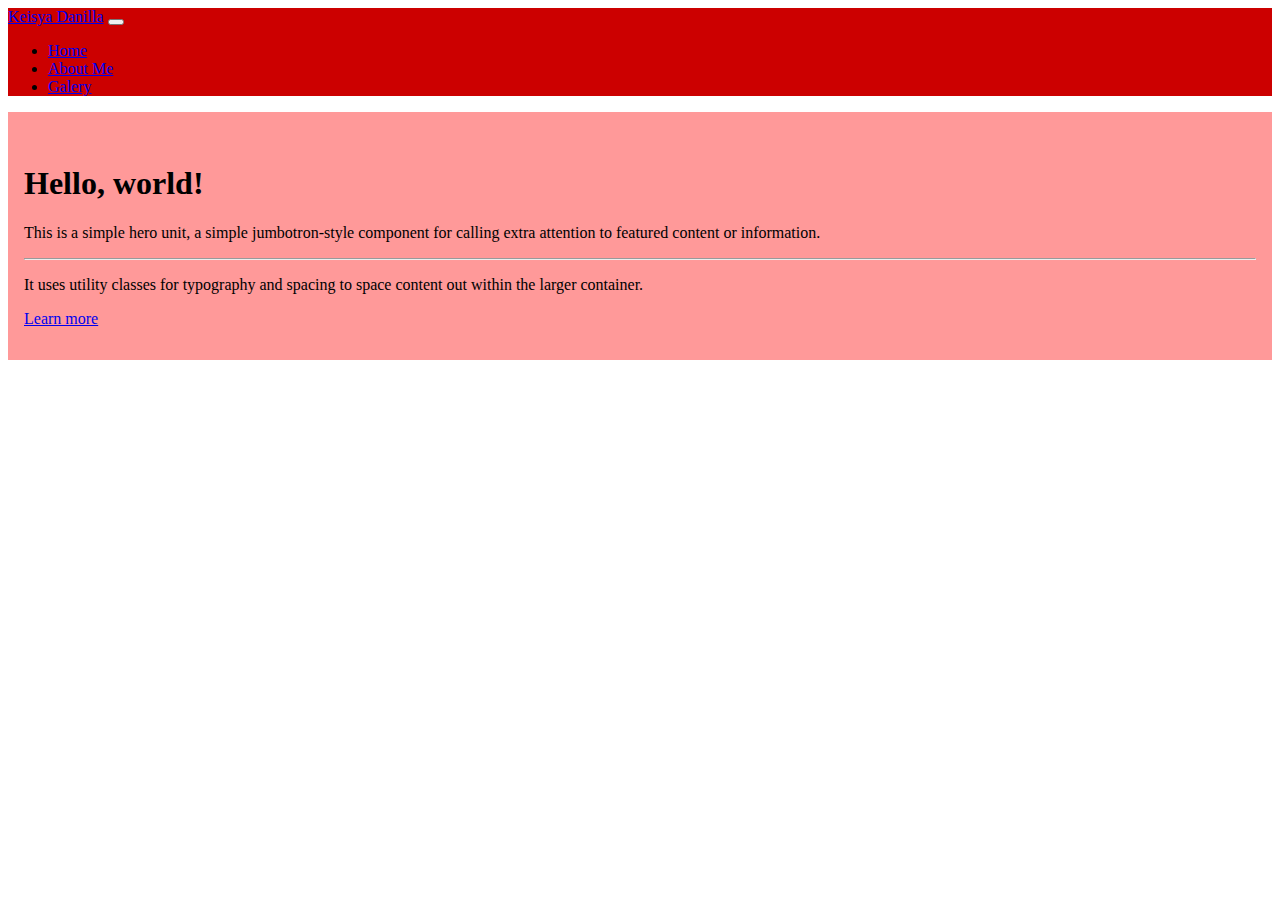
==== index.html @ e7804b35 "Add files via upload" ====
<!doctype html> 
	<html lang="en"> 
	  <head> <!-- Required meta tags --> 
	    <meta charset="utf-8"> 
	    <meta name="viewport" content="width=device-width, initial-scale=1"> 
	    
	    <!-- Bootstrap CSS --> 
	    <link href="https://cdn.jsdelivr.net/npm/bootstrap@5.0.1/dist/css/bootstrap.min.css" rel="stylesheet" integrity="sha384-+0n0xVW2eSR5OomGNYDnhzAbDsOXxcvSN1TPprVMTNDbiYZCxYbOOl7+AMvyTG2x" crossorigin="anonymous">
	    
	     <!-- My CSS -->
	     <link rel="stylesheet" href="style.css">
	    
	     <title>PAT LABKOM</title> 
	   </head> 
	   <body> 
	     <!-- Navbar -->
	     <nav class="navbar navbar-expand-lg navbar-dark shadow" style="background-color: #cc0000">
	       <div class="container">
	         <a class="navbar-brand" href="#">Keisya Danilla</a> 
	         <button class="navbar-toggler" type="button" data-bs-toggle="collapse" data-bs-target="#navbarNav" aria-controls="navbarNav" aria-expanded="false" aria-label="Toggle navigation">
	           <span class="navbar-toggler-icon"></span>
	         </button>
	         <div class="collapse navbar-collapse" id="navbarNav">
	           <ul class="navbar-nav ms-auto2">
	             <li class="nav-item">
	               <a class="nav-link active" aria-current="page" href="#">Home</a> 
	             </li>
	             <li class="nav-item"> 
	               <a class="nav-link" href="#">About Me</a>
	             </li>
	             <li class="nav-item">
	               <a class="nav-link" href="#">Galery</a>
	             </li>            
	           </ul>
	         </div>
	       </div>
	     </nav>
	     <!-- Akhir Navbar -->
	     
	     
	      <!-- jumbotron -->
	      <section class="jumbotron">
	        <h1 class="display-4">Hello, world!</h1>
	        <p class="lead">This is a simple hero unit, a simple jumbotron-style component for calling extra attention to featured content or information.</p>
	        <hr class="my-4">
	        <p>It uses utility classes for typography and spacing to space content out within the larger container.</p>
	        <a class="btn btn-primary btn-lg" href="#" role="button">Learn more</a>
	        </section>
	      <!-- Akhir Jumbotron -->
	     
	   
	     <script src="https://cdn.jsdelivr.net/npm/bootstrap@5.0.1/dist/js/bootstrap.bundle.min.js" integrity="sha384-gtEjrD/SeCtmISkJkNUaaKMoLD0//ElJ19smozuHV6z3Iehds+3Ulb9Bn9Plx0x4" crossorigin="anonymous"></script>
	     
   </body> 
 </html>
---- style.css ----
.jumbotron {
  padding: 2rem 1rem;
  background-color: #ff9999;
}
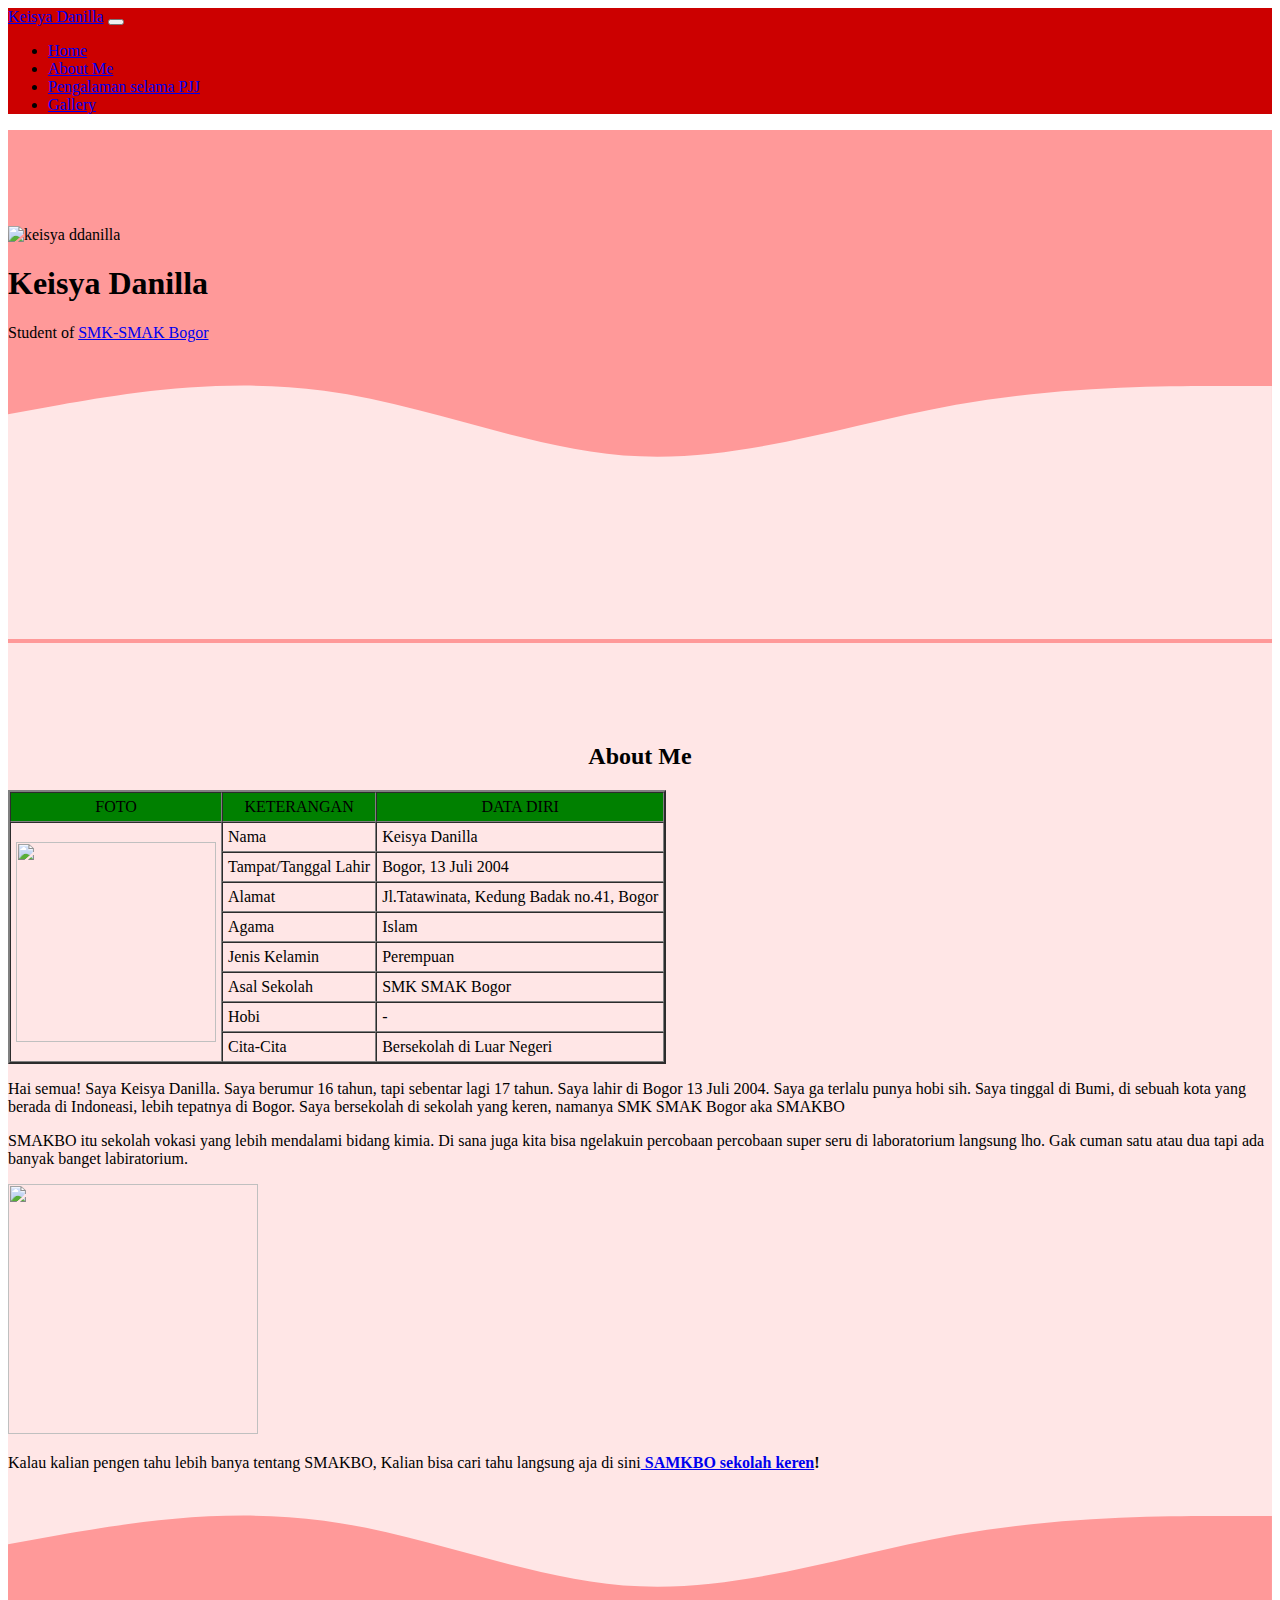
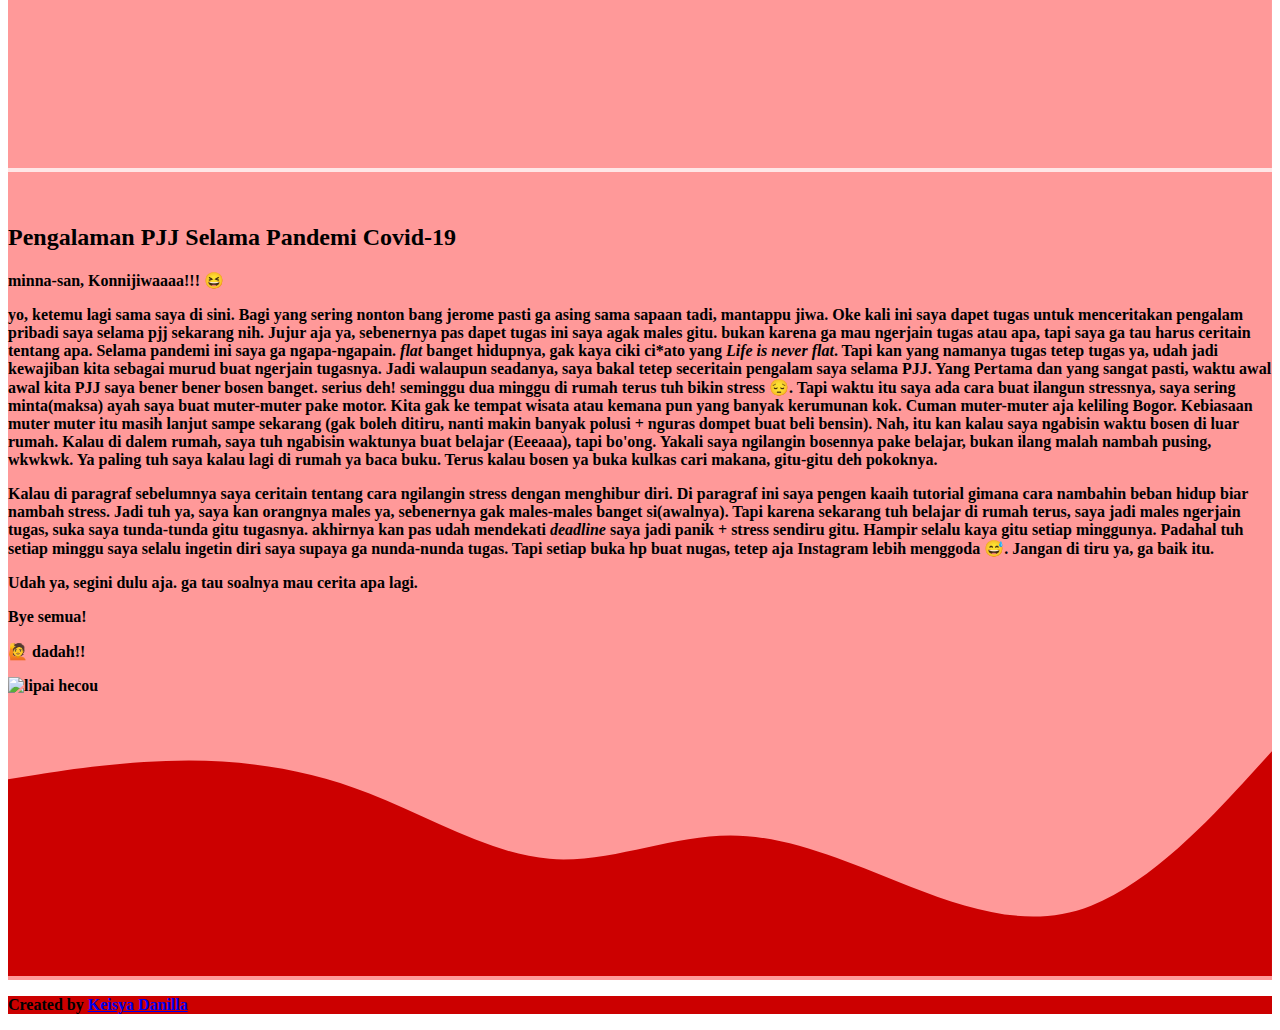
==== commit 29471c5d: "Add files via upload" ====
--- a/index.html
+++ b/index.html
@@ -10,11 +10,11 @@
 	     <!-- My CSS -->
 	     <link rel="stylesheet" href="style.css">
 	    
-	     <title>PAT LABKOM</title> 
+	     <title>Kunci's website</title> 
 	   </head> 
-	   <body> 
+	   <body id="home"> 
 	     <!-- Navbar -->
-	     <nav class="navbar navbar-expand-lg navbar-dark shadow" style="background-color: #cc0000">
+	     <nav class="navbar navbar-expand-lg navbar-dark shadow fixed-top" style="background-color: #cc0000">
 	       <div class="container">
 	         <a class="navbar-brand" href="#">Keisya Danilla</a> 
 	         <button class="navbar-toggler" type="button" data-bs-toggle="collapse" data-bs-target="#navbarNav" aria-controls="navbarNav" aria-expanded="false" aria-label="Toggle navigation">
@@ -23,13 +23,16 @@
 	         <div class="collapse navbar-collapse" id="navbarNav">
 	           <ul class="navbar-nav ms-auto2">
 	             <li class="nav-item">
-	               <a class="nav-link active" aria-current="page" href="#">Home</a> 
+	               <a class="nav-link active" aria-current="page" href="#home">Home</a> 
 	             </li>
 	             <li class="nav-item"> 
-	               <a class="nav-link" href="#">About Me</a>
+	               <a class="nav-link" href="#About">About Me</a>
+	             </li>
+	             <li class="nav-item"> 
+	               <a class="nav-link" href="#PJJ">Pengalaman selama PJJ</a>
 	             </li>
 	             <li class="nav-item">
-	               <a class="nav-link" href="#">Galery</a>
+	               <a class="nav-link" href="#gallery">Gallery</a>
 	             </li>            
 	           </ul>
 	         </div>
@@ -39,16 +42,142 @@
 	     
 	     
 	      <!-- jumbotron -->
-	      <section class="jumbotron">
-	        <h1 class="display-4">Hello, world!</h1>
-	        <p class="lead">This is a simple hero unit, a simple jumbotron-style component for calling extra attention to featured content or information.</p>
-	        <hr class="my-4">
-	        <p>It uses utility classes for typography and spacing to space content out within the larger container.</p>
-	        <a class="btn btn-primary btn-lg" href="#" role="button">Learn more</a>
+	      <section class="jumbotron text-center" style="padding-top: 6rem; background-color: #ff9999">
+	        <img src="https://i.ibb.co/sC7BJyT/20210613-020932.jpg" alt="keisya ddanilla" width="200" class="rounded-circle img-thumbnail" />
+	        <h1 class="display-4">Keisya Danilla</h1>
+	        <p class="lead">Student of <a href="http:www.smakbo.sch.id">SMK-SMAK Bogor</a></p>
+	         <svg xmlns="http://www.w3.org/2000/svg" viewBox="0 0 1440 320">
+	         <path fill="#ffe6e6" fill-opacity="1" d="M0,64L60,53.3C120,43,240,21,360,37.3C480,53,600,107,720,112C840,117,960,75,1080,53.3C1200,32,1320,32,1380,32L1440,32L1440,320L1380,320C1320,320,1200,320,1080,320C960,320,840,320,720,320C600,320,480,320,360,320C240,320,120,320,60,320L0,320Z">
+	         </path>
+	         </svg>
 	        </section>
 	      <!-- Akhir Jumbotron -->
-	     
-	   
+	      
+	      
+	       <!-- About me -->
+	       <section id="About" style="background-color: #ffe6e6">
+        <div class="container">
+	         <div class="row teks-center mb-3">
+	           <div class="col-md-12">
+	             <h2 align="center">About Me</h2>
+	           </div>
+	         </div>
+	         
+	         <div class="row">	
+	           <div class="col-md-12">
+	             <table border="2" cellspacing="0" cellpadding="5">
+	               <tr align="center" bgcolor="green">
+	                 <td>FOTO</td>
+	                 <td>KETERANGAN</td>	
+	                 <td>DATA DIRI</td>
+	               </tr>
+	               <tr>
+	                 <td rowspan="8"><img src="https://i.ibb.co/sWtbgR5/Piece.png" width="200" height="200" align="center"></td>
+	                 <td>Nama</td>
+	                 <td>Keisya Danilla</td>
+	               </tr>
+	               <tr>
+	                 <td>Tampat/Tanggal Lahir</td>	
+	                 <td>Bogor, 13 Juli 2004</td>
+	               </tr>		 
+	               <tr>			 
+	                 <td>Alamat</td>			 
+	                 <td>Jl.Tatawinata, Kedung Badak no.41, Bogor</td>		 
+	               </tr>		 
+	               <tr>			 
+	                 <td>Agama</td>			 
+	                 <td>Islam</td>		 
+	               </tr>		 
+	               <tr>			 
+	                 <td>Jenis Kelamin</td>			 
+	                 <td>Perempuan</td>		 
+	               </tr>		 
+	               <tr>			 
+	                 <td>Asal Sekolah</td>			 
+	                 <td>SMK SMAK Bogor</td>		 
+	               </tr>		 
+	               <tr>			 
+	                 <td>Hobi</td>			 
+	                 <td>-</td>		
+	               </tr>		 
+	               <tr>			 
+	                 <td>Cita-Cita</td>			 
+	                 <td>Bersekolah di Luar Negeri</td>		 
+	               </tr> 
+	             </table> 
+	           </div> 
+	         </div>
+	          			
+          <div class="row mt-3"> 
+	           <div class="col-md-6"> 
+	             <p>Hai semua! Saya Keisya Danilla. Saya berumur 16 tahun, tapi sebentar lagi 17 tahun. Saya lahir di Bogor 13 Juli 2004. Saya ga terlalu punya hobi sih. Saya tinggal di Bumi, di sebuah kota yang berada di Indoneasi, lebih tepatnya di Bogor. Saya bersekolah di sekolah yang keren, namanya SMK SMAK Bogor aka SMAKBO<p>		 
+	             <p>SMAKBO itu sekolah vokasi yang lebih mendalami bidang kimia. Di sana juga kita bisa ngelakuin percobaan percobaan super seru di laboratorium langsung lho. Gak cuman satu atau dua tapi ada banyak banget labiratorium.</p>		 
+	           </div>		 		 
+	           <div class="col-md-6">		 
+	             <img src="https://i.ibb.co/fpzyV0Y/kisspng-science-scientist-chemistry-vector-chemistry-teacher-and-chemicals-5a8792e79ed9a2-6578998815.png" width="250" height="250">		 
+	           </div>		 
+	         </div>		 		 
+	        
+	         <div class="row">		 
+	           <div class="col-md-12">		 
+	             <p>Kalau kalian pengen tahu lebih banya tentang SMAKBO, Kalian bisa cari tahu langsung aja di sini<b><a href="http:www.smakbo.sch.id"> SAMKBO sekolah keren</a><b>!
+	             </p> 
+	           </div> 
+	         </div>
+         </div>
+         <svg xmlns="http://www.w3.org/2000/svg" viewBox="0 0 1440 320">
+         <path fill="#ff9999" fill-opacity="1" d="M0,64L60,53.3C120,43,240,21,360,37.3C480,53,600,107,720,112C840,117,960,75,1080,53.3C1200,32,1320,32,1380,32L1440,32L1440,320L1380,320C1320,320,1200,320,1080,320C960,320,840,320,720,320C600,320,480,320,360,320C240,320,120,320,60,320L0,320Z">
+         </path>
+         </svg> 
+	       </section>
+	        <!-- Akhir About me -->
+	        
+	        <!-- Pengalaman PJJ -->
+	        <section id="PJJ" style="padding-top: 2rem; background-color: #ff9999">
+	        <div class="container">
+	          <div class="row text-center mb-5">
+	            <div class="col-md-12"> 
+	              <h2> Pengalaman PJJ Selama Pandemi Covid-19 </h2> 
+	            </div> 
+	          </div> 
+	          
+	          <div class="row"> 
+	            <div class="col-md-12">	 
+	              <p>minna-san, Konnijiwaaaa!!! &#128518 </p> 
+	            </div> 
+	          </div> 
+	          
+	          <div class="row"> 
+	            <div class="col-md-8">	 
+	              <p>yo, ketemu lagi sama saya di sini. Bagi yang sering nonton bang jerome pasti ga asing sama sapaan tadi, mantappu jiwa. Oke kali ini saya dapet tugas untuk menceritakan pengalam pribadi saya selama pjj sekarang nih. Jujur aja ya, sebenernya pas dapet tugas ini saya agak males gitu. bukan karena ga mau ngerjain tugas atau apa, tapi saya ga tau harus ceritain tentang apa. Selama pandemi ini saya ga ngapa-ngapain. <i>flat</i> banget hidupnya, gak kaya ciki ci*ato yang <i>Life is never flat</i>. Tapi kan yang namanya tugas tetep tugas ya, udah jadi kewajiban kita sebagai murud buat ngerjain tugasnya. Jadi walaupun seadanya, saya bakal tetep seceritain pengalam saya selama PJJ. Yang Pertama dan yang sangat pasti, waktu awal awal kita PJJ saya bener bener bosen banget. serius deh! seminggu dua minggu di rumah terus tuh bikin stress &#128532. Tapi waktu itu saya ada cara buat ilangun stressnya, saya sering minta(maksa) ayah saya buat muter-muter pake motor. Kita gak ke tempat wisata atau kemana pun yang banyak kerumunan kok. Cuman muter-muter aja keliling Bogor. Kebiasaan muter muter itu masih lanjut sampe sekarang (gak boleh ditiru, nanti makin banyak polusi + nguras dompet buat beli bensin). Nah, itu kan kalau saya ngabisin waktu bosen di luar rumah. Kalau di dalem rumah, saya tuh ngabisin waktunya buat belajar (Eeeaaa), tapi bo'ong. Yakali saya ngilangin bosennya pake belajar, bukan ilang malah nambah pusing, wkwkwk. Ya paling tuh saya kalau lagi di rumah ya baca buku. Terus kalau bosen ya buka kulkas cari makana, gitu-gitu deh pokoknya.</p> 
+	            </div> 
+	            
+	            <div class="col-md-4"> 	 
+	              <p> Kalau di paragraf sebelumnya saya ceritain tentang cara ngilangin stress dengan menghibur diri. Di paragraf ini saya pengen kaaih tutorial gimana cara nambahin beban hidup biar nambah stress. Jadi tuh ya, saya kan orangnya males ya, sebenernya gak males-males banget si(awalnya). Tapi karena sekarang tuh belajar di rumah terus, saya jadi males ngerjain tugas, suka saya tunda-tunda gitu tugasnya. akhirnya kan pas udah mendekati <i>deadline</i> saya jadi panik + stress sendiru gitu. Hampir selalu kaya gitu setiap minggunya. Padahal tuh setiap minggu saya selalu ingetin diri saya supaya ga nunda-nunda tugas. Tapi setiap buka hp buat nugas, tetep aja Instagram lebih menggoda &#128517. Jangan di tiru ya, ga baik itu.</p> 
+	            </div> 
+	          </div>	 	 
+	          <div class="row"> 
+	            <div class="col-md-12">	 	 
+	              <p>Udah ya, segini dulu aja. ga tau soalnya mau cerita apa lagi.</p> 
+	              <p> Bye semua!</p> 
+	              <p>&#128587 dadah!!</p> 
+	              <img src="https://i.ibb.co/8XZx1m0/sticker-6.png" alt="lipai hecou" width="150" height="150"> 
+	            </div> 
+	          </div>
+	        </div>
+	        <svg xmlns="http://www.w3.org/2000/svg" viewBox="0 0 1440 320">
+	        <path fill="#cc0000" fill-opacity="1" d="M0,96L34.3,90.7C68.6,85,137,75,206,74.7C274.3,75,343,85,411,112C480,139,549,181,617,186.7C685.7,192,754,160,823,160C891.4,160,960,192,1029,218.7C1097.1,245,1166,267,1234,240C1302.9,213,1371,139,1406,101.3L1440,64L1440,320L1405.7,320C1371.4,320,1303,320,1234,320C1165.7,320,1097,320,1029,320C960,320,891,320,823,320C754.3,320,686,320,617,320C548.6,320,480,320,411,320C342.9,320,274,320,206,320C137.1,320,69,320,34,320L0,320Z">
+	        </path>
+	        </svg>
+	        </section>  
+	        <!-- Akhir Pengalaman PJJ -->
+	        
+	         <!-- Footer -->
+	         <footer class="text-white text-center pb-3" style="background-color: #cc0000">
+	         <p>Created by <a href="https://www.instagram.com/danillakeisya/" class="text-white fw-bold">Keisya Danilla</a></p>
+	         </footer>
+	         <!-- Akhir Footer -->
+	  
 	     <script src="https://cdn.jsdelivr.net/npm/bootstrap@5.0.1/dist/js/bootstrap.bundle.min.js" integrity="sha384-gtEjrD/SeCtmISkJkNUaaKMoLD0//ElJ19smozuHV6z3Iehds+3Ulb9Bn9Plx0x4" crossorigin="anonymous"></script>
 	     
    </body> 
--- a/style.css
+++ b/style.css
@@ -1,4 +1,17 @@
 .jumbotron {
-  padding: 2rem 1rem;
+  padding-top: 6rem;
   background-color: #ff9999;
-}+  }
+
+#about {
+  background-color: #ffe6e6;
+  }
+
+#PJJ {
+  padding-top: 2rem; 
+  background-color: #ff9999;
+  }
+  
+section {
+  padding-top: 5rem;
+  }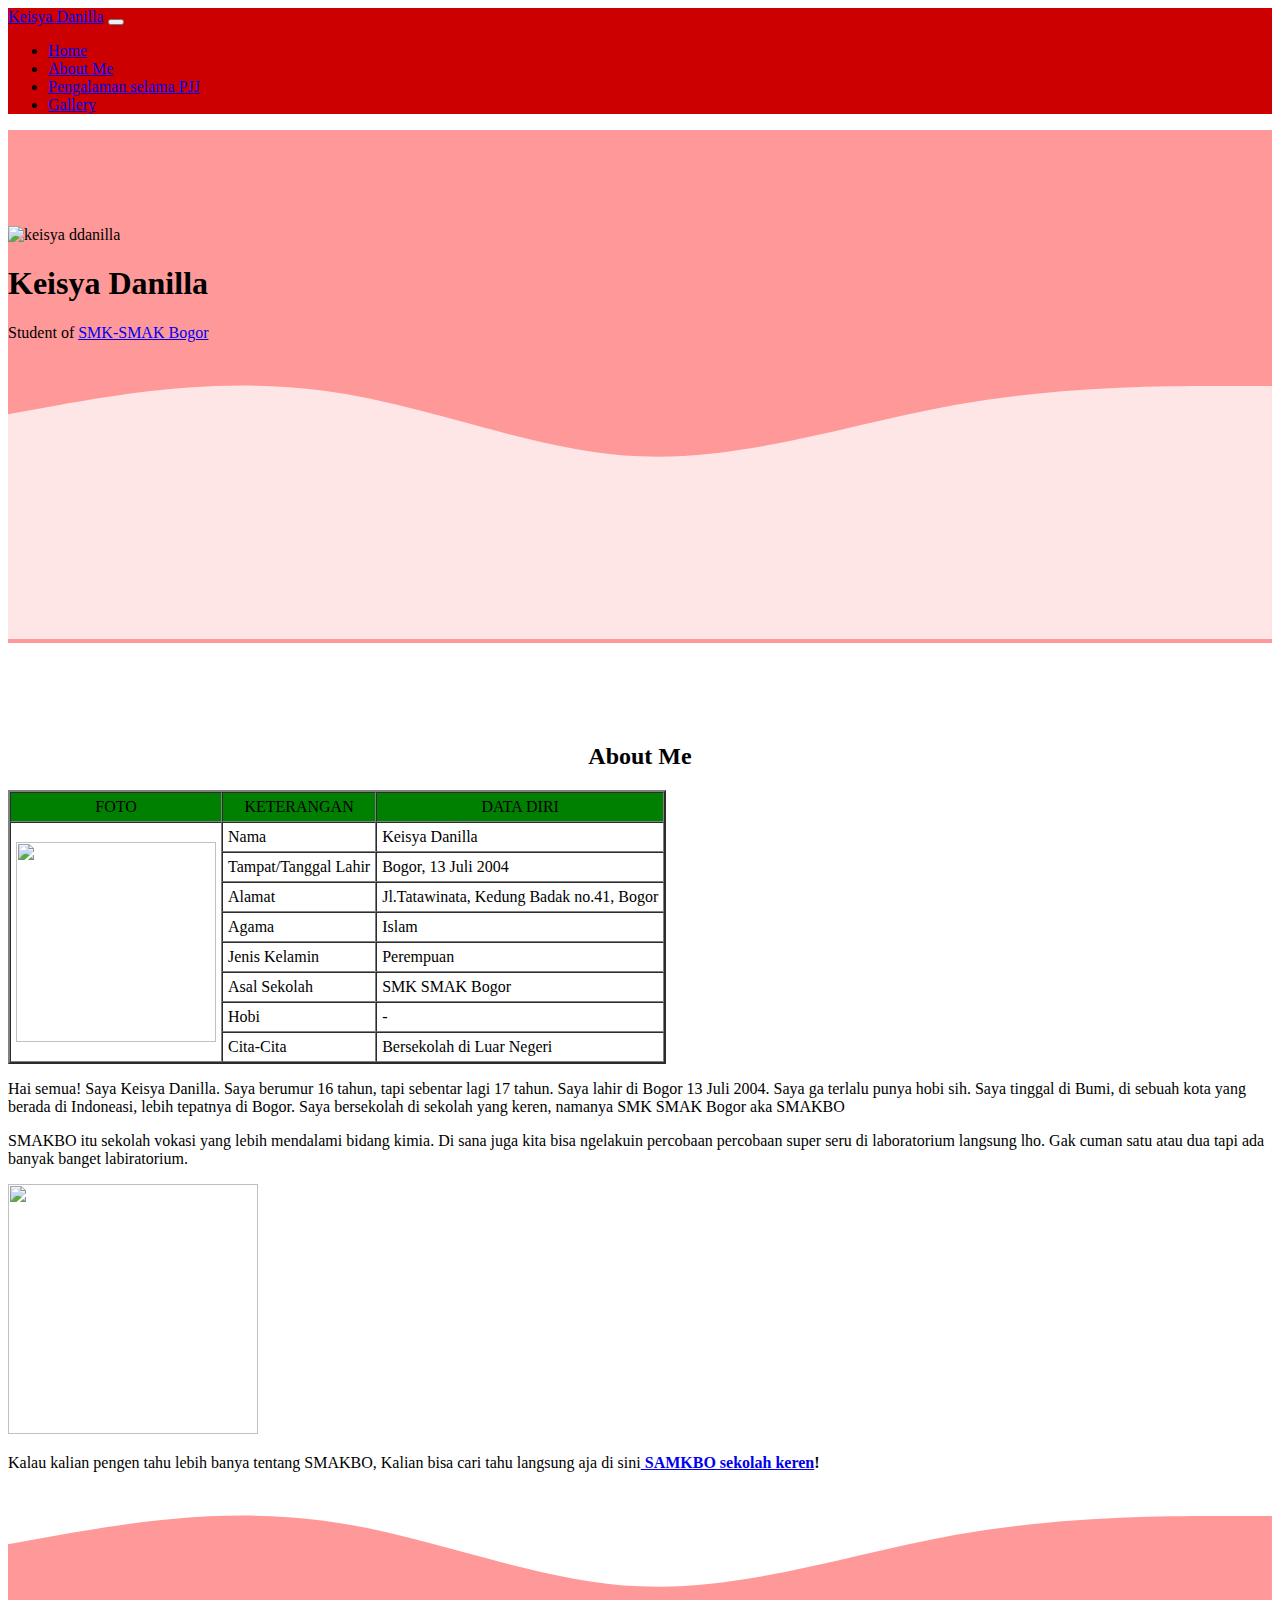
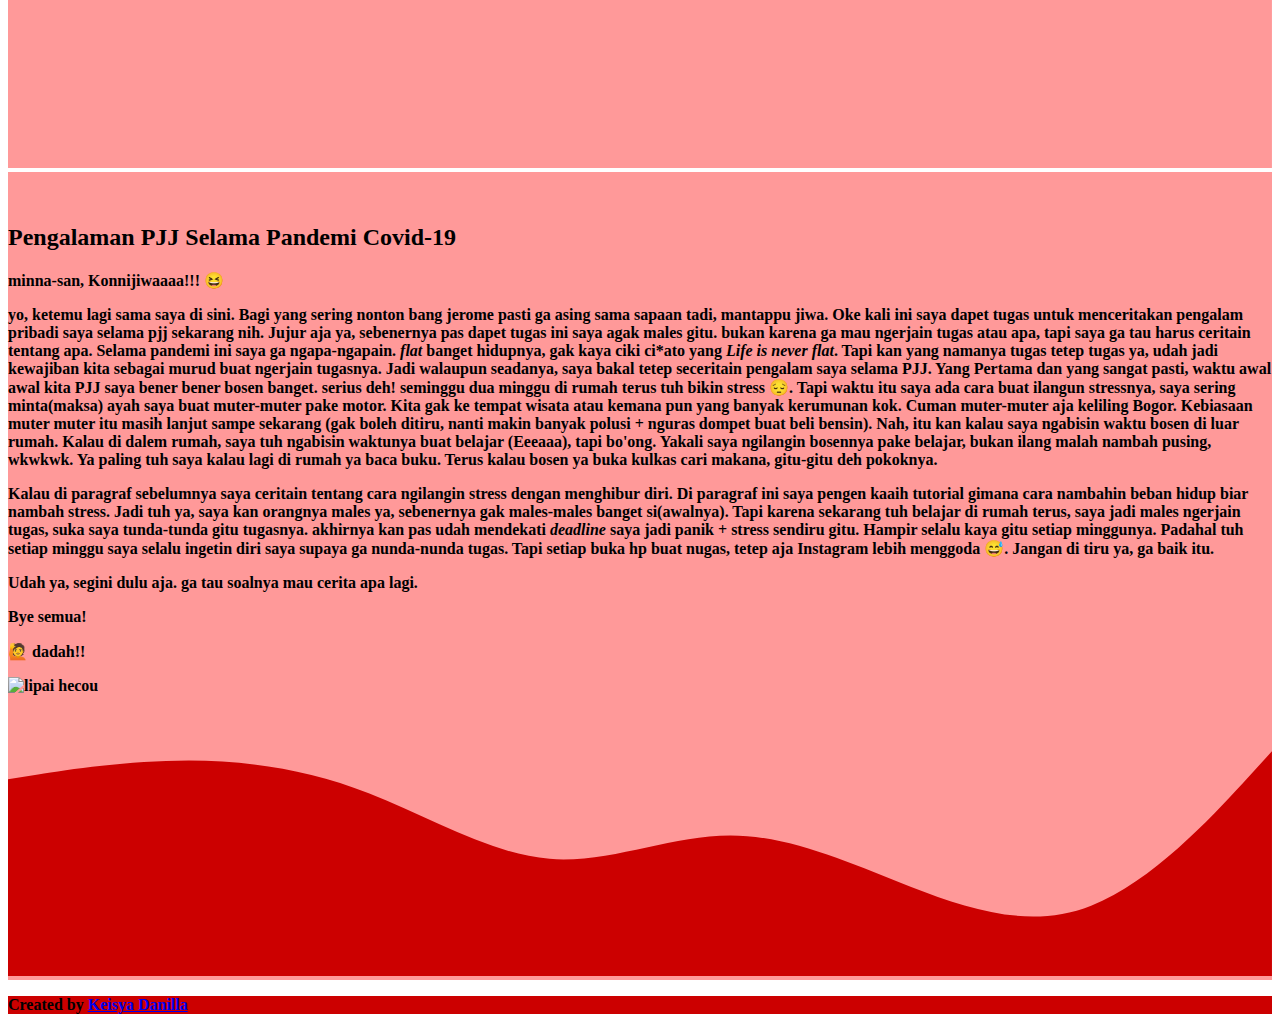
==== commit 3a79d44e: "Update index.html" ====
--- a/index.html
+++ b/index.html
@@ -42,7 +42,7 @@
 	     
 	     
 	      <!-- jumbotron -->
-	      <section class="jumbotron text-center" style="padding-top: 6rem; background-color: #ff9999">
+	      <section class="jumbotron text-center">
 	        <img src="https://i.ibb.co/sC7BJyT/20210613-020932.jpg" alt="keisya ddanilla" width="200" class="rounded-circle img-thumbnail" />
 	        <h1 class="display-4">Keisya Danilla</h1>
 	        <p class="lead">Student of <a href="http:www.smakbo.sch.id">SMK-SMAK Bogor</a></p>
@@ -55,7 +55,7 @@
 	      
 	      
 	       <!-- About me -->
-	       <section id="About" style="background-color: #ffe6e6">
+	       <section id="About">
         <div class="container">
 	         <div class="row teks-center mb-3">
 	           <div class="col-md-12">
@@ -133,7 +133,7 @@
 	        <!-- Akhir About me -->
 	        
 	        <!-- Pengalaman PJJ -->
-	        <section id="PJJ" style="padding-top: 2rem; background-color: #ff9999">
+	        <section id="PJJ">
 	        <div class="container">
 	          <div class="row text-center mb-5">
 	            <div class="col-md-12"> 
